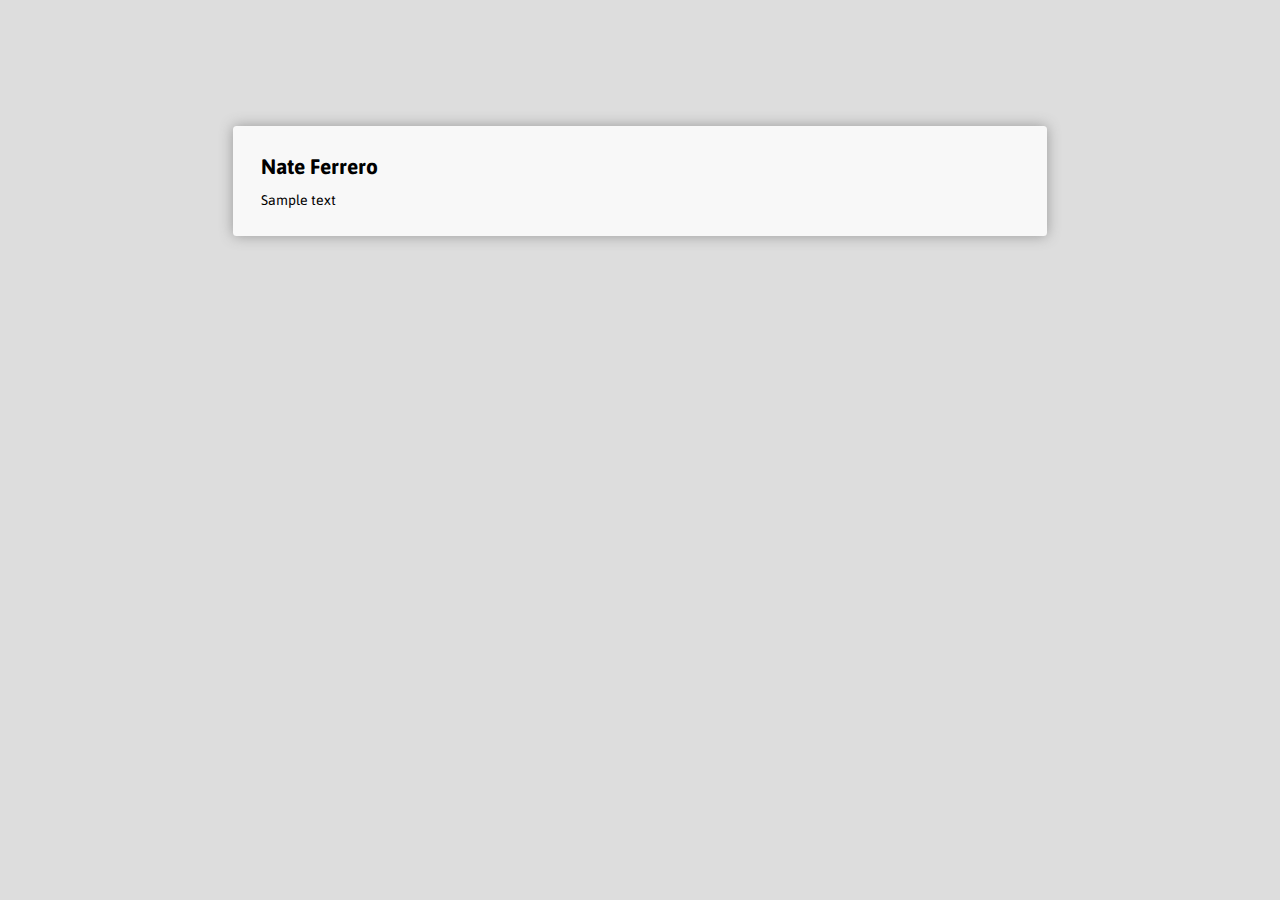
==== index.html @ 901fcfc6 "Awesome routing" ====
<!doctype html>
<head>
    <title>Nate Ferrero</title>
    <link href='http://fonts.googleapis.com/css?family=Asap:400,700,400italic,700italic' rel='stylesheet' type='text/css' />
    <link href="/style/default.css" type="text/css" rel="stylesheet" />
    <script src="/scripts/showdown.js" type="text/javascript"></script>
    <script src="/scripts/jquery.js" type="text/javascript"></script>
    <script src="/scripts/jquery.history.js" type="text/javascript"></script>
    <script src="/scripts/router.js" type="text/javascript"></script>
    <script>
        var router = new Router();

        router.route('/posts/:name', function(name) {
            $.get('/posts/' + name + '.txt', function(data) {
               $('.content').html(data); 
            });
        });
    </script>
</head>
<body>
    <div class="content">
        <h1>Nate Ferrero</h1>
        <p>Sample text</p>
    </div>
</body>
---- style/default.css ----
html, body, ul, ol, li, form, fieldset, legend, h1, h2, h3, h4, h5, h6, p,
fieldset, img, input, textarea, select, {
    margin: 0;
    padding: 0;
    border: none;
    font-size: inherit;
}

h1 {
    font-size: 21px;
}

h2 {
    font-size: 18px;
}

h3 {
    font-size: 16px;
}

h4, h5, h6 {
    font-size: 14px;
}

table {
    border-collapse: collapse;
	border-spacing: 0;
}

body {
    background-color: #ddd;
    overflow-y: scroll;
    overflow-x: hidden;
}

body, input, textarea, select {
    font-size: 14px;
    font-family: Asap, Helvetica, sans-serif;
}

.content {
    width: 60%;
    margin: 0 auto 2em;
    margin-top: 10%;
    box-shadow: 0 0 1em #999;
    padding: 2em;
    border-radius: 0.25em;
    background-color: #f8f8f8;
}

.content :first-child {
    margin-top: 0;
}

.content :last-child {
    margin-bottom: 0;
}
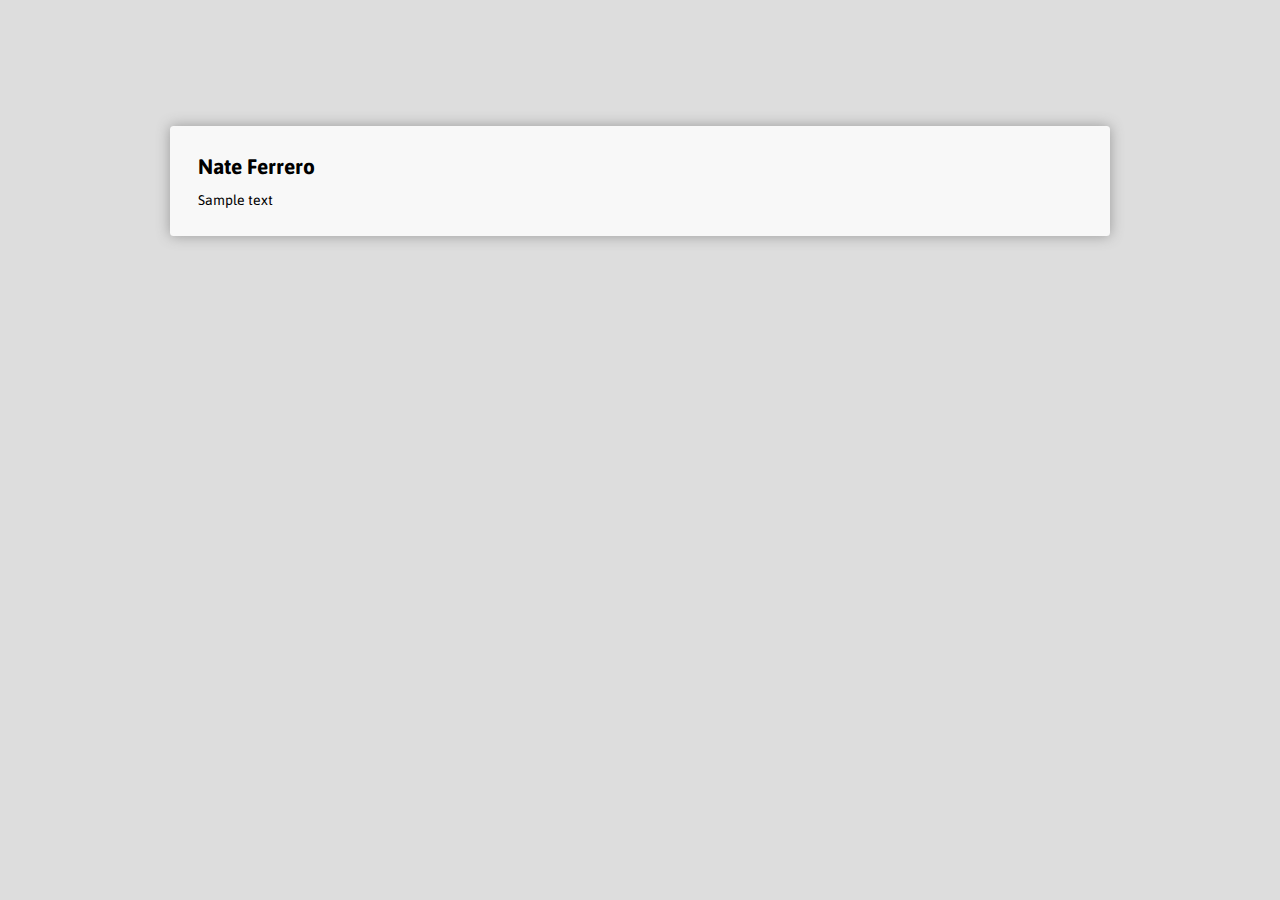
==== commit 90e40ebe: "Post index basics" ====
--- a/index.html
+++ b/index.html
@@ -9,10 +9,65 @@
     <script src="/scripts/router.js" type="text/javascript"></script>
     <script>
         var router = new Router();
+        var md = new Markdown.Converter();
 
-        router.route('/posts/:name', function(name) {
-            $.get('/posts/' + name + '.txt', function(data) {
-               $('.content').html(data); 
+        var post = function(name) {
+            $.ajax({
+                type: 'GET',
+                dataType: 'text',
+                url: '/posts/' + name + '.md',
+                success: function(data) {
+                    data = data.split('\n');
+                    var text = '', config = {};
+                    for(var i = 0; i < data.length; i++) {
+                        var c = data[i];
+                        if(c.charAt(0) === '@') {
+                            var d = c.substr(1).split(' ');
+                            var e = d.shift();
+                            config[e] = d.join(' ');
+                        } else {
+                            text += c + '\n';
+                        }
+                    }
+                    console.log(config);
+                    $('.content').html(md.makeHtml(text));
+                },
+                error: function() {
+                    $('.content').html('<h1>Page Not Found</h1>'+
+                        '<p>You may want to go to the <a href="/">home page</a>.</p>');
+                }
+            });
+        };
+        router.route('/posts/:name', post);
+        router.route('/posts/:name/', post);
+        
+        /**
+         * Load Post List
+         */
+        var postIndex = [];
+        $(function() {
+            $.ajax({
+                type: 'GET',
+                dataType: 'text',
+                url: '/posts/index.md',
+                success: function(data) {
+                    data = data.split('\n');
+                    var config = {};
+                    for(var i = 0; i < data.length; i++) {
+                        var c = data[i];
+                        if(c.charAt(0) === '@') {
+                            var d = c.substr(1).split(' ');
+                            var e = d.shift();
+                            config[e] = d.join(' ');
+                        } else {
+                            var f = c.split(' ');
+                            config.url = f.shift();
+                            config.title = f.join(' ');
+                            postIndex.push(config);
+                            config = {};
+                        }
+                    }
+                }
             });
         });
     </script>
--- a/style/default.css
+++ b/style/default.css
@@ -39,8 +39,8 @@
 }
 
 .content {
-    width: 60%;
-    margin: 0 auto 2em;
+    width: 70%;
+    margin: 0 auto 3em;
     margin-top: 10%;
     box-shadow: 0 0 1em #999;
     padding: 2em;
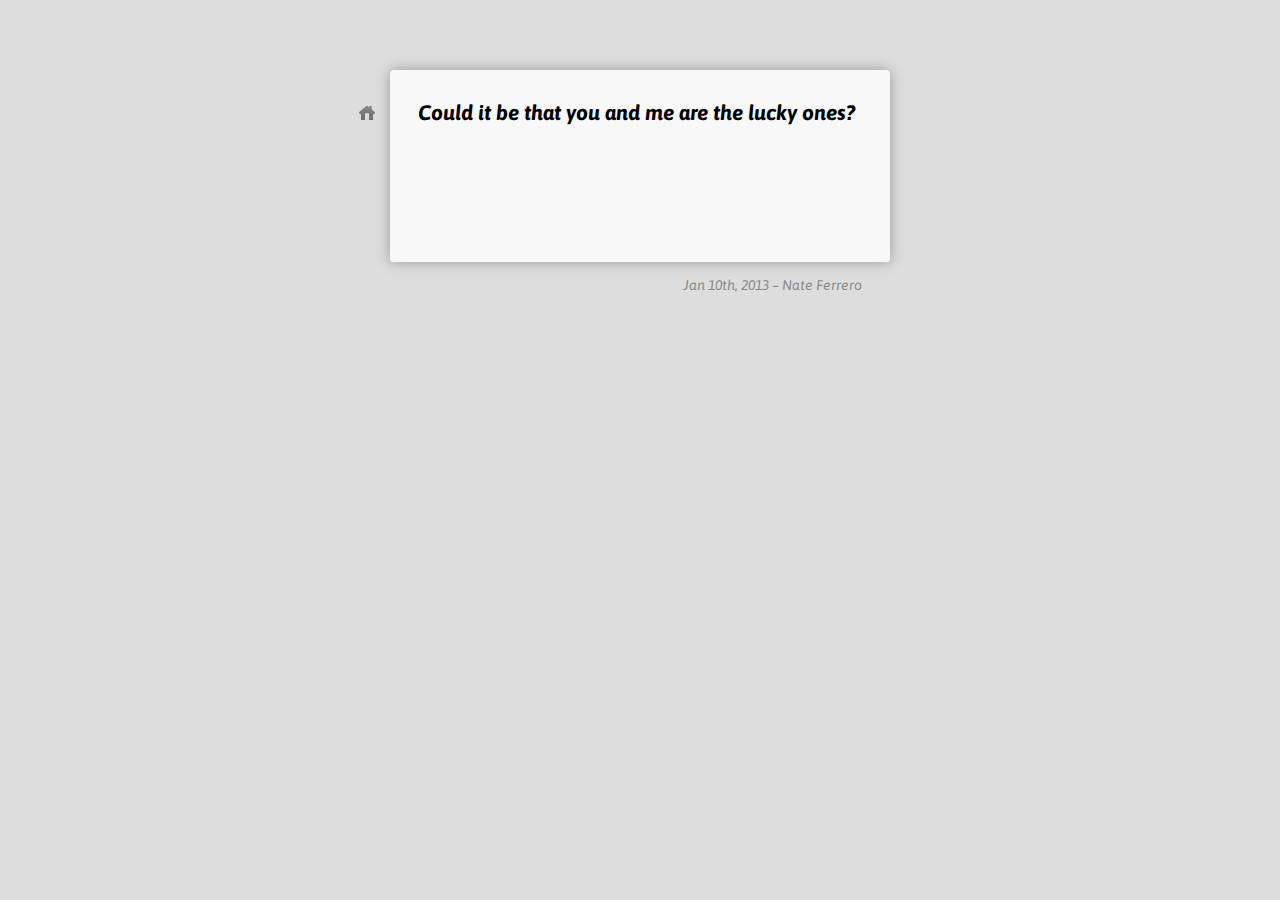
==== commit 87dc9c64: "Images and beautiful theme" ====
--- a/index.html
+++ b/index.html
@@ -12,6 +12,7 @@
         var md = new Markdown.Converter();
 
         var post = function(name) {
+            home.load = false;
             $.ajax({
                 type: 'GET',
                 dataType: 'text',
@@ -30,7 +31,19 @@
                         }
                     }
                     console.log(config);
+                    
+                    /**
+                     * Spotify Track Support
+                     */
+                    text = text.replace(/spotify:track:\w+/g, '<iframe src="https://embed.spotify.com/?uri=$&"'+
+                        ' width="300" height="80" frameborder="0" allowtransparency="true"></iframe>');
+                    
+                    /**
+                     * Render
+                     */
                     $('.content').html(md.makeHtml(text));
+                    $('.author').html(dateFormat(config.date)+
+                        ' &ndash; <a href="/">Nate Ferrero</a>');
                 },
                 error: function() {
                     $('.content').html('<h1>Page Not Found</h1>'+
@@ -38,8 +51,37 @@
                 }
             });
         };
-        router.route('/posts/:name', post);
-        router.route('/posts/:name/', post);
+        router.route('/:name', post);
+        router.route('/:name/', function(name) {
+            router.navigate('/' + name);
+        });
+        
+        var home = {load: true};
+        home.show = function() {
+            if(!home.load) {
+                return;
+            }
+            if(postIndex[0]) {
+                post(postIndex[0].url);
+            }
+        };
+        router.route('/', home.show);
+        
+        function ord(x) {
+            var n = x % 100;
+            var suff = ["th", "st", "nd", "rd", "th"]; // suff for suffix
+            return x + (n<21?(n<4 ? suff[n]:suff[0]): (n%10>4 ? suff[0] : suff[n%10]));
+        }
+        
+        /**
+         * Date Format
+         */
+        function dateFormat(x) {
+            x = x.split('-');
+            var y = parseInt(x[0]), m = parseInt(x[1]), d = parseInt(x[2]);
+            return 'Jan Feb Mar Apr May June July Aug Sept Oct Nov Dec'.split(' ')[m-1] +
+                ' ' + ord(d) + ', ' + y;
+        }
         
         /**
          * Load Post List
@@ -59,13 +101,19 @@
                             var d = c.substr(1).split(' ');
                             var e = d.shift();
                             config[e] = d.join(' ');
-                        } else {
+                        } else if(c.indexOf(' ') > 0) {
                             var f = c.split(' ');
                             config.url = f.shift();
                             config.title = f.join(' ');
+                            config.tags = config.tags ? config.tags.split(' ') : [];
                             postIndex.push(config);
                             config = {};
+                        } else {
+                            config = {};
                         }
+                    }
+                    if(home.load) {
+                        home.show();
                     }
                 }
             });
@@ -73,8 +121,19 @@
     </script>
 </head>
 <body>
-    <div class="content">
-        <h1>Nate Ferrero</h1>
-        <p>Sample text</p>
+    <div class="width">
+        <div class="icon-container">
+            <a class="icon icon-home" href="/"></a>
+            <a class="icon icon-phone" href="/contact"></a>
+            <br/>
+            <a class="icon icon-star" href="/featured"></a>
+            <a class="icon icon-web" href="/links"></a>
+            
+        </div>
+        <div class="content">
+            <p>Loading Content</p>
+        </div>
+        <div class="author">
+        </div>
     </div>
 </body>--- a/style/default.css
+++ b/style/default.css
@@ -8,18 +8,26 @@
 
 h1 {
     font-size: 21px;
+    margin-bottom: 0.333em;
 }
 
 h2 {
     font-size: 18px;
+    margin-bottom: 0.333em;
 }
 
 h3 {
     font-size: 16px;
+    margin-bottom: 0.333em;
 }
 
 h4, h5, h6 {
     font-size: 14px;
+    margin-bottom: 0.333em;
+}
+
+p {
+    margin: 0 0 1em;
 }
 
 table {
@@ -31,6 +39,7 @@
     background-color: #ddd;
     overflow-y: scroll;
     overflow-x: hidden;
+    line-height: 1.4;
 }
 
 body, input, textarea, select {
@@ -38,20 +47,95 @@
     font-family: Asap, Helvetica, sans-serif;
 }
 
+iframe {
+    margin-top: 1em;
+}
+
+.width {
+    margin: 0 auto 1em;
+    position: relative;
+    max-width: 500px;
+}
+.icon {
+    height: 16px;
+    width: 16px;
+    margin-bottom: 12px;
+    display: block;
+    opacity: 0.5;
+}
+
+.icon-container {
+    width: 16px;
+    height: 16px;
+    overflow: hidden;
+    position: absolute;
+    left: -31px;
+    top: 34px;
+}
+
+.icon-container:hover {
+    padding: 20px;
+    height: auto;
+    left: -51px;
+    top: 14px;
+}
+
+
+.icon-home {
+    background-image: url(/images/home.png);
+}
+
+.icon-mail {
+    background-image: url(/images/mail_2.png);
+}
+
+.icon-phone {
+    background-image: url(/images/phone_2.png);
+}
+
+.icon-calendar {
+    background-image: url(/images/calendar_2.png);
+}
+
+.icon-star {
+    background-image: url(/images/star_fav.png);
+}
+
+.icon-web {
+    background-image: url(/images/globe_3.png);
+}
+
+.icon-link {
+    background-image: url(/images/link.png);
+}
+
 .content {
-    width: 70%;
-    margin: 0 auto 3em;
-    margin-top: 10%;
+    margin-top: 70px;
     box-shadow: 0 0 1em #999;
     padding: 2em;
     border-radius: 0.25em;
     background-color: #f8f8f8;
 }
 
-.content :first-child {
+.content :first-child, .right :first-child {
     margin-top: 0;
 }
 
-.content :last-child {
+.content :last-child, .right :last-child  {
     margin-bottom: 0;
+}
+
+.author {
+    padding: 1em 2em 2em;
+}
+
+.author, .author a {
+    text-align: right;
+    font-style: italic;
+    color: #888;
+}
+
+a {
+    color: darkorange;
+    text-decoration: none;
 }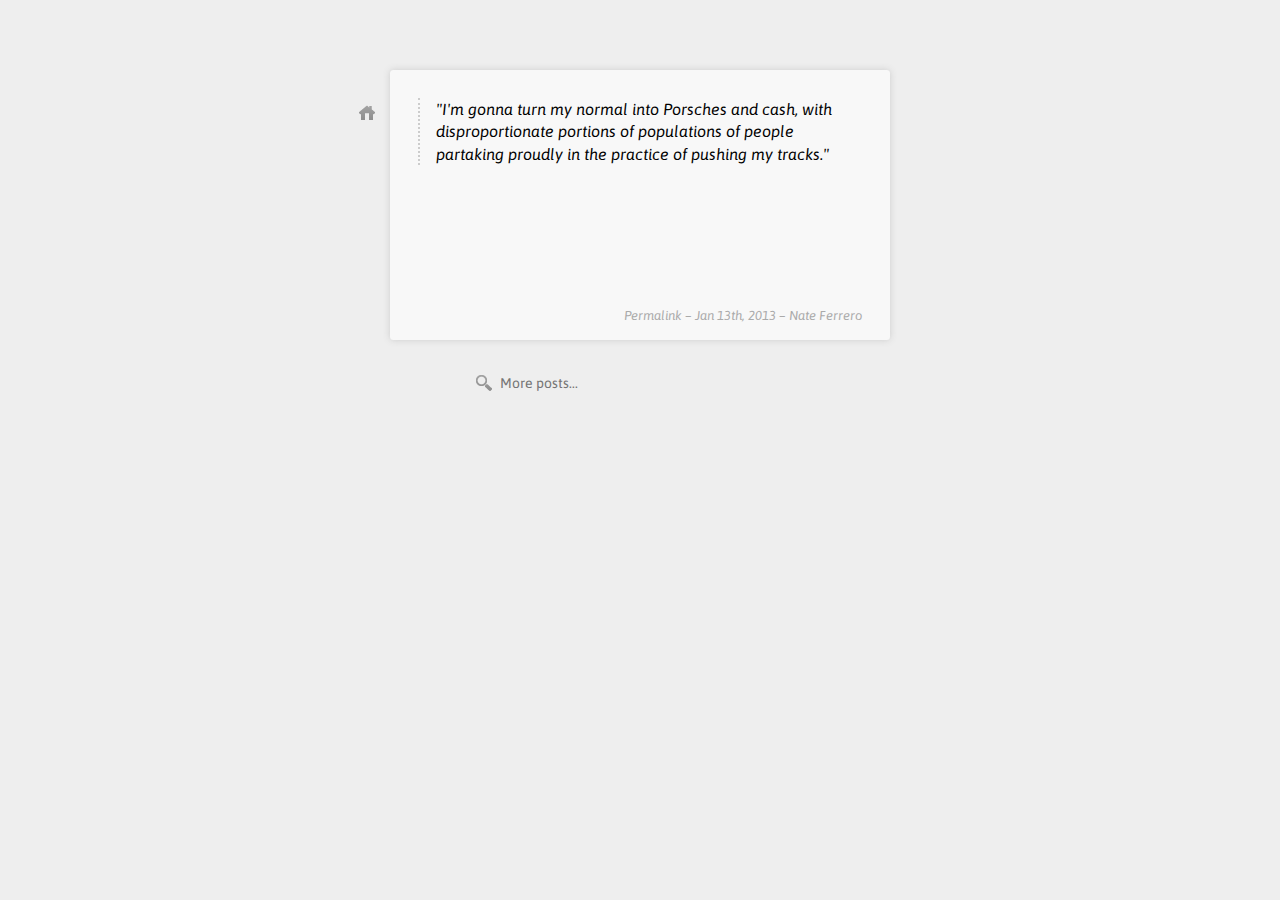
==== commit 80e82163: "Update posts and search bar" ====
--- a/index.html
+++ b/index.html
@@ -30,7 +30,13 @@
                             text += c + '\n';
                         }
                     }
-                    console.log(config);
+                    
+                    /**
+                     * Date from URL
+                     */
+                    if(name[4] + name[7] + name[10] === '---') {
+                        config.date = name.substr(0, 10);
+                    }
                     
                     /**
                      * Spotify Track Support
@@ -41,9 +47,13 @@
                     /**
                      * Render
                      */
+                    $('head > title').html(config.title + " &bull; Nate Ferrero");
                     $('.content').html(md.makeHtml(text));
-                    $('.author').html(dateFormat(config.date)+
-                        ' &ndash; <a href="/">Nate Ferrero</a>');
+                    $('.content').append($('<div class="author">').html(
+                        '<a href="/' + name + '">Permalink</a>' +
+                        (config.date ? ' &ndash; ' + dateFormat(config.date) : '') +
+                        ' &ndash; <a href="/">Nate Ferrero</a>'
+                    ));
                 },
                 error: function() {
                     $('.content').html('<h1>Page Not Found</h1>'+
@@ -51,12 +61,9 @@
                 }
             });
         };
-        router.route('/:name', post);
-        router.route('/:name/', function(name) {
-            router.navigate('/' + name);
-        });
         
         var home = {load: true};
+        var info = {};
         home.show = function() {
             if(!home.load) {
                 return;
@@ -65,7 +72,12 @@
                 post(postIndex[0].url);
             }
         };
+
         router.route('/', home.show);
+        router.route('/:name', post);
+        router.route('/:name/', function(name) {
+            router.navigate('/' + name);
+        });
         
         function ord(x) {
             var n = x % 100;
@@ -106,6 +118,15 @@
                             config.url = f.shift();
                             config.title = f.join(' ');
                             config.tags = config.tags ? config.tags.split(' ') : [];
+                            
+                            /**
+                             * Date from URL
+                             */
+                            var n = config.url;
+                            if(n[4] + n[7] + n[10] === '---') {
+                                config.date = n.substr(0, 10);
+                            }
+
                             postIndex.push(config);
                             config = {};
                         } else {
@@ -115,7 +136,65 @@
                     if(home.load) {
                         home.show();
                     }
-                }
+                    /**
+                     * Update search results
+                     */
+                    var results = $('#search-results');
+                    for(i = 0; i < postIndex.length; i++) {
+                        var post = postIndex[i];
+                        results.append($('<a class="item">')
+                            .attr('href', '/' + post.url)
+                            .append(
+                                $('<div class="date">')
+                                    .html(dateFormat(post.date))
+                            )
+                            .append(
+                                $('<span>').html(post.title)
+                            )
+                        );
+                    }
+                }
+            });
+        
+            /**
+             * Capture all links
+             */
+            $('.width').on('click', 'a', function(e) {
+                var href = $(this).attr('href');
+                if(href.substr(0, 1) === '/'
+                    && !e.metaKey
+                    && !e.ctrlKey
+                    && !e.altKey
+                ) {
+                    home.load = true;
+                    router.navigate(href);
+                    e.preventDefault();
+                    return false;
+                }
+            });
+            
+            /**
+             * Fix search CSS
+             */
+            $("#search-box").on('focus blur', function(e) {
+                if(document.activeElement === this) {
+                    $('.search').addClass('search-active');
+                    $('#search-results').fadeIn(300);
+                    info.searchEnabled = true;
+                } else {
+                    info.searchEnabled = false;
+                    $('#search-results').fadeOut();
+                    setTimeout(function() {
+                        $('.search').removeClass('search-active');
+                    }, 1000);
+                }
+            });
+            $("#search-results").on('mouseover', 'a', function(e) {
+                if(!info.searchEnabled) {
+                    return;
+                }
+                $('#search-results .item-active').removeClass('item-active');
+                $(this).addClass('item-active');
             });
         });
     </script>
@@ -126,14 +205,17 @@
             <a class="icon icon-home" href="/"></a>
             <a class="icon icon-phone" href="/contact"></a>
             <br/>
-            <a class="icon icon-star" href="/featured"></a>
-            <a class="icon icon-web" href="/links"></a>
+            <!--a class="icon icon-star" href="/featured"></a>
+            <a class="icon icon-web" href="/links"></a-->
             
         </div>
         <div class="content">
             <p>Loading Content</p>
         </div>
-        <div class="author">
+        <div class="search">
+            <div class="icon icon-search flip-horizontal"></div>
+            <input type="text" id="search-box" placeholder="More posts..." />
+            <div id="search-results"></div>
         </div>
     </div>
 </body>--- a/style/default.css
+++ b/style/default.css
@@ -36,7 +36,7 @@
 }
 
 body {
-    background-color: #ddd;
+    background-color: #eee;
     overflow-y: scroll;
     overflow-x: hidden;
     line-height: 1.4;
@@ -56,12 +56,21 @@
     position: relative;
     max-width: 500px;
 }
+
 .icon {
     height: 16px;
     width: 16px;
     margin-bottom: 12px;
     display: block;
-    opacity: 0.5;
+    opacity: 0.4;
+}
+
+.icon:hover {
+    opacity: 0.7;
+}
+
+.icon:active {
+    opacity: 0.9;
 }
 
 .icon-container {
@@ -80,7 +89,6 @@
     top: 14px;
 }
 
-
 .icon-home {
     background-image: url(/images/home.png);
 }
@@ -109,33 +117,140 @@
     background-image: url(/images/link.png);
 }
 
+.icon-search {
+    background-image: url(/images/zoom.png);
+}
+
 .content {
     margin-top: 70px;
-    box-shadow: 0 0 1em #999;
+    box-shadow: 0 0 0.5em #ccc;
     padding: 2em;
     border-radius: 0.25em;
     background-color: #f8f8f8;
 }
 
-.content :first-child, .right :first-child {
+.content > :first-child, .content > blockquote > :first-child, .right > :first-child {
     margin-top: 0;
 }
 
-.content :last-child, .right :last-child  {
+.content > :last-child, .content > blockquote > :last-child, .right > :last-child  {
     margin-bottom: 0;
 }
 
-.author {
-    padding: 1em 2em 2em;
+.content > .author:last-child {
+    padding: 1em 2em 1em;
+    margin: 1em -2em -2em;
 }
 
 .author, .author a {
     text-align: right;
     font-style: italic;
-    color: #888;
+    color: #aaa;
+    font-size: 13px;
+}
+
+.author a:hover {
+    color: #777;
 }
 
 a {
     color: darkorange;
     text-decoration: none;
+}
+
+blockquote {
+    font-style: italic;
+    font-size: 16px;
+    margin: 1em 0;
+    border-left: 2px dotted #ccc;
+    padding-left: 1em;
+}
+
+.flip-horizontal {
+    -moz-transform: scaleX(-1);
+    -webkit-transform: scaleX(-1);
+    -o-transform: scaleX(-1);
+    -ms-transform: scaleX(-1); /*IE*/
+    transform: scaleX(-1);
+    -ms-filter: fliph; /*IE*/
+    filter: fliph; /*IE*/
+}
+
+.flip-vertical {
+    -moz-transform: scaleY(-1);
+    -webkit-transform: scaleY(-1);
+    -o-transform: scaleY(-1);
+    -ms-transform: scaleY(-1); /*IE*/
+    transform: scaleY(-1);
+    -ms-filter: flipv; /*IE*/
+    filter: flipv; /*IE*/
+}
+
+.search {
+    width: 25em;
+    margin: 2em auto;
+    position: relative;
+    background: none;
+}
+
+.search-active #search-results {
+    display: block;
+}
+
+.search > .icon {
+    position: absolute;
+    top: 7px;
+    left: 11px;
+    z-index: 9;
+}
+
+#search-box {
+    z-index: 10;
+    position: relative;
+    background: transparent;
+    border: none;
+    margin: 0;
+    padding: 0.5em 0.5em 0.5em 2.5em;
+    width: 22em;
+    color: #666;
+}
+
+#search-results {
+    display: none;
+    background: white;
+    box-shadow: 0 0 0.5em #ccc;
+    border-radius: 0.25em;
+    padding: 2.40em 0 0.25em;
+    margin-top: -2.15em;
+}
+
+#search-results .item {
+    color: #666;
+    margin: -0.25em 0;
+    padding: 0.5em 1em;
+    display: block;
+}
+
+#search-results .item:last-child {
+    border-radius: 0 0 0.25em 0.25em;
+}
+
+#search-results .item-active, #search-results .item-active div.date {
+    background-color: darkorange;
+    color: white;
+}
+
+#search-results .item .date {
+    float: right;
+    font-size: 13px;
+    font-style: italic;
+    color: #aaa;
+}
+
+#search-results .item span {
+    text-overflow: ellipsis;
+    width: 15em;
+    white-space: nowrap;
+	overflow: hidden;
+    display: block;
 }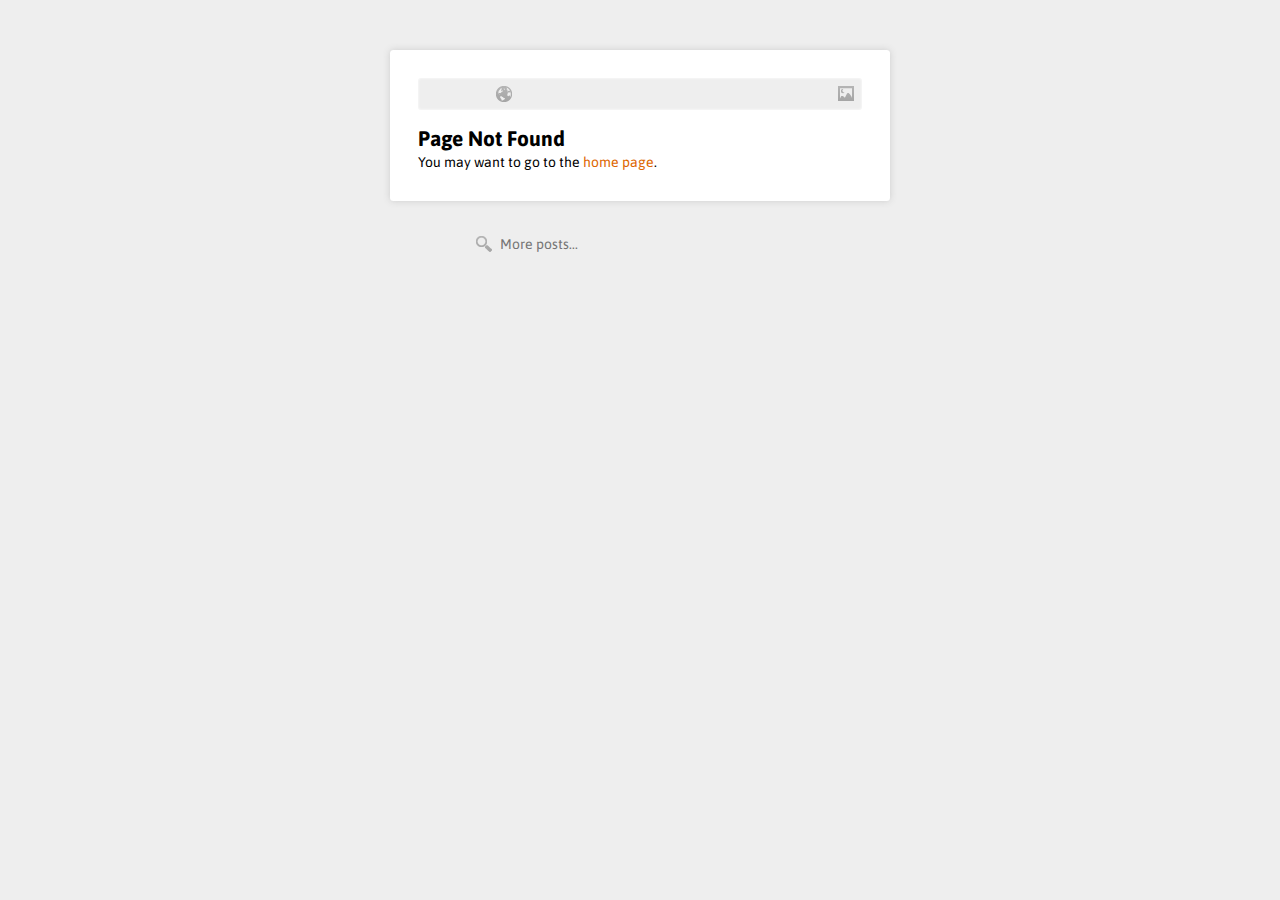
==== commit 854675f5: "Fullscreen mode" ====
--- a/index.html
+++ b/index.html
@@ -7,213 +7,28 @@
     <script src="/scripts/jquery.js" type="text/javascript"></script>
     <script src="/scripts/jquery.history.js" type="text/javascript"></script>
     <script src="/scripts/router.js" type="text/javascript"></script>
-    <script>
-        var router = new Router();
-        var md = new Markdown.Converter();
-
-        var post = function(name) {
-            home.load = false;
-            $.ajax({
-                type: 'GET',
-                dataType: 'text',
-                url: '/posts/' + name + '.md',
-                success: function(data) {
-                    data = data.split('\n');
-                    var text = '', config = {};
-                    for(var i = 0; i < data.length; i++) {
-                        var c = data[i];
-                        if(c.charAt(0) === '@') {
-                            var d = c.substr(1).split(' ');
-                            var e = d.shift();
-                            config[e] = d.join(' ');
-                        } else {
-                            text += c + '\n';
-                        }
-                    }
-                    
-                    /**
-                     * Date from URL
-                     */
-                    if(name[4] + name[7] + name[10] === '---') {
-                        config.date = name.substr(0, 10);
-                    }
-                    
-                    /**
-                     * Spotify Track Support
-                     */
-                    text = text.replace(/spotify:track:\w+/g, '<iframe src="https://embed.spotify.com/?uri=$&"'+
-                        ' width="300" height="80" frameborder="0" allowtransparency="true"></iframe>');
-                    
-                    /**
-                     * Render
-                     */
-                    $('head > title').html(config.title + " &bull; Nate Ferrero");
-                    $('.content').html(md.makeHtml(text));
-                    $('.content').append($('<div class="author">').html(
-                        '<a href="/' + name + '">Permalink</a>' +
-                        (config.date ? ' &ndash; ' + dateFormat(config.date) : '') +
-                        ' &ndash; <a href="/">Nate Ferrero</a>'
-                    ));
-                },
-                error: function() {
-                    $('.content').html('<h1>Page Not Found</h1>'+
-                        '<p>You may want to go to the <a href="/">home page</a>.</p>');
-                }
-            });
-        };
-        
-        var home = {load: true};
-        var info = {};
-        home.show = function() {
-            if(!home.load) {
-                return;
-            }
-            if(postIndex[0]) {
-                post(postIndex[0].url);
-            }
-        };
-
-        router.route('/', home.show);
-        router.route('/:name', post);
-        router.route('/:name/', function(name) {
-            router.navigate('/' + name);
-        });
-        
-        function ord(x) {
-            var n = x % 100;
-            var suff = ["th", "st", "nd", "rd", "th"]; // suff for suffix
-            return x + (n<21?(n<4 ? suff[n]:suff[0]): (n%10>4 ? suff[0] : suff[n%10]));
-        }
-        
-        /**
-         * Date Format
-         */
-        function dateFormat(x) {
-            x = x.split('-');
-            var y = parseInt(x[0]), m = parseInt(x[1]), d = parseInt(x[2]);
-            return 'Jan Feb Mar Apr May June July Aug Sept Oct Nov Dec'.split(' ')[m-1] +
-                ' ' + ord(d) + ', ' + y;
-        }
-        
-        /**
-         * Load Post List
-         */
-        var postIndex = [];
-        $(function() {
-            $.ajax({
-                type: 'GET',
-                dataType: 'text',
-                url: '/posts/index.md',
-                success: function(data) {
-                    data = data.split('\n');
-                    var config = {};
-                    for(var i = 0; i < data.length; i++) {
-                        var c = data[i];
-                        if(c.charAt(0) === '@') {
-                            var d = c.substr(1).split(' ');
-                            var e = d.shift();
-                            config[e] = d.join(' ');
-                        } else if(c.indexOf(' ') > 0) {
-                            var f = c.split(' ');
-                            config.url = f.shift();
-                            config.title = f.join(' ');
-                            config.tags = config.tags ? config.tags.split(' ') : [];
-                            
-                            /**
-                             * Date from URL
-                             */
-                            var n = config.url;
-                            if(n[4] + n[7] + n[10] === '---') {
-                                config.date = n.substr(0, 10);
-                            }
-
-                            postIndex.push(config);
-                            config = {};
-                        } else {
-                            config = {};
-                        }
-                    }
-                    if(home.load) {
-                        home.show();
-                    }
-                    /**
-                     * Update search results
-                     */
-                    var results = $('#search-results');
-                    for(i = 0; i < postIndex.length; i++) {
-                        var post = postIndex[i];
-                        results.append($('<a class="item">')
-                            .attr('href', '/' + post.url)
-                            .append(
-                                $('<div class="date">')
-                                    .html(dateFormat(post.date))
-                            )
-                            .append(
-                                $('<span>').html(post.title)
-                            )
-                        );
-                    }
-                }
-            });
-        
-            /**
-             * Capture all links
-             */
-            $('.width').on('click', 'a', function(e) {
-                var href = $(this).attr('href');
-                if(href.substr(0, 1) === '/'
-                    && !e.metaKey
-                    && !e.ctrlKey
-                    && !e.altKey
-                ) {
-                    home.load = true;
-                    router.navigate(href);
-                    e.preventDefault();
-                    return false;
-                }
-            });
-            
-            /**
-             * Fix search CSS
-             */
-            $("#search-box").on('focus blur', function(e) {
-                if(document.activeElement === this) {
-                    $('.search').addClass('search-active');
-                    $('#search-results').fadeIn(300);
-                    info.searchEnabled = true;
-                } else {
-                    info.searchEnabled = false;
-                    $('#search-results').fadeOut();
-                    setTimeout(function() {
-                        $('.search').removeClass('search-active');
-                    }, 1000);
-                }
-            });
-            $("#search-results").on('mouseover', 'a', function(e) {
-                if(!info.searchEnabled) {
-                    return;
-                }
-                $('#search-results .item-active').removeClass('item-active');
-                $(this).addClass('item-active');
-            });
-        });
-    </script>
+    <script src="/scripts/default.js" type="text/javascript"></script>
+    <script src="/scripts/modal.js" type="text/javascript"></script>
+    <script>window.twitterUser = 'NateFerrero';</script>
+    <script src="/scripts/twitter.js" type="text/javascript"></script>
 </head>
 <body>
     <div class="width">
-        <div class="icon-container">
-            <a class="icon icon-home" href="/"></a>
-            <a class="icon icon-phone" href="/contact"></a>
-            <br/>
-            <!--a class="icon icon-star" href="/featured"></a>
-            <a class="icon icon-web" href="/links"></a-->
-            
-        </div>
-        <div class="content">
-            <p>Loading Content</p>
+        <div class="header"></div>
+        <div class="page">
+            <div class="icon-container">
+                <a class="icon icon-home" href="/"></a>
+                <a class="icon icon-talk" href="/contact"></a>
+                <!--a class="icon icon-star" href="/featured"></a-->
+                <a class="icon icon-web" href="/apps"></a>
+                <span class="icon icon-picture toggle-fullscreen"></span>
+            </div>
+            <div class="content">
+                <p>Loading Content</p>
+            </div>
         </div>
         <div class="search">
-            <div class="icon icon-search flip-horizontal"></div>
+            <div class="sicon icon-search flip-horizontal"></div>
             <input type="text" id="search-box" placeholder="More posts..." />
             <div id="search-results"></div>
         </div>
--- a/style/default.css
+++ b/style/default.css
@@ -1,5 +1,5 @@
 html, body, ul, ol, li, form, fieldset, legend, h1, h2, h3, h4, h5, h6, p,
-fieldset, img, input, textarea, select, {
+fieldset, img, input, textarea, select {
     margin: 0;
     padding: 0;
     border: none;
@@ -26,8 +26,24 @@
     margin-bottom: 0.333em;
 }
 
-p {
+p, .fwrap {
     margin: 0 0 1em;
+}
+
+iframe {
+    width: 301px;
+    margin: 0 0 -5px;
+}
+
+iframe, .fwrap {
+    border-radius: 3px;
+    background-color: #222;
+}
+
+.fwrap {
+    box-shadow: inset 0 0 30em #444;
+    width: auto;
+    text-align: center;
 }
 
 table {
@@ -47,10 +63,6 @@
     font-family: Asap, Helvetica, sans-serif;
 }
 
-iframe {
-    margin-top: 1em;
-}
-
 .width {
     margin: 0 auto 1em;
     position: relative;
@@ -58,88 +70,195 @@
 }
 
 .icon {
+    height: 32px;
+    width: 32px;
+    display: inline-block;
+    opacity: 0.3;
+    background-position: 8px 8px;
+    background-repeat: no-repeat;
+    background-color: transparent;
+}
+
+.toggle-fullscreen {
+    float: right;
+}
+
+.icon:hover {
+    opacity: 0.7;
+    background-color: #fff;
+}
+
+.icon:active {
+    opacity: 0.9;
+}
+
+.icon-container {
+    height: auto;
+    background-color: #eee;
+    margin-bottom: 1em;
+    border-radius: 3px;
+    box-shadow: inset 0 0 3px #fff;
+    line-height: 0;
+}
+
+.icon-container .separator {
+    display: inline-block;
+    margin-right: 12px;
+    border-left: 1px solid #aaa;
+}
+
+.icon-home {
+    background-image: url(/images/home_2.png);
+    background-position: 8px 7px;
+}
+
+.icon-mail {
+    background-image: url(/images/mail_2.png);
+}
+
+.icon-phone {
+    background-image: url(/images/phone_2.png);
+}
+
+.icon-talk {
+    background-image: url(/images/speechbubble_2.png);
+}
+
+.icon-calendar {
+    background-image: url(/images/calendar_2.png);
+}
+
+.icon-star {
+    background-image: url(/images/star_fav.png);
+}
+
+.icon-web {
+    background-image: url(/images/globe_3.png);
+}
+
+.icon-link {
+    background-image: url(/images/link.png);
+}
+
+.icon-search {
+    background-image: url(/images/zoom.png);
+}
+
+.icon-picture {
+    background-image: url(/images/picture.png);
+}
+
+.app {
+    display: inline-block;
+    width: 96px;
+    height: 20px;
+    margin: 7px 5px;
+    padding: 80px 20px 10px;
+    background-position: 44px 20px;
+    background-repeat: no-repeat;
+    text-align: center;
+    background-color: #eee;
+    border-radius: 3px;
+    box-shadow: inset 0 0 3px #fff;
+}
+
+.app:hover {    
+    box-shadow: inset 0 0 3px #888;
+}
+
+.app:active {
+    box-shadow: inset 0 0 3px #666;
+    background-color: #ccc;
+}
+
+.header {
+    margin-top: 50px;
+}
+
+.tweet {
+    font-size: 13px;
+    padding: 1em 1em 2em;
+    margin: 1em 1em -2em;
+    color: #333;
+    background-color: #f8f8f8;
+}
+
+.bird {
+    position: absolute;
     height: 16px;
     width: 16px;
-    margin-bottom: 12px;
-    display: block;
-    opacity: 0.4;
-}
-
-.icon:hover {
-    opacity: 0.7;
-}
-
-.icon:active {
-    opacity: 0.9;
-}
-
-.icon-container {
-    width: 16px;
-    height: 16px;
-    overflow: hidden;
-    position: absolute;
-    left: -31px;
-    top: 34px;
-}
-
-.icon-container:hover {
-    padding: 20px;
-    height: auto;
-    left: -51px;
-    top: 14px;
-}
-
-.icon-home {
-    background-image: url(/images/home.png);
-}
-
-.icon-mail {
-    background-image: url(/images/mail_2.png);
-}
-
-.icon-phone {
-    background-image: url(/images/phone_2.png);
-}
-
-.icon-calendar {
-    background-image: url(/images/calendar_2.png);
-}
-
-.icon-star {
-    background-image: url(/images/star_fav.png);
-}
-
-.icon-web {
-    background-image: url(/images/globe_3.png);
-}
-
-.icon-link {
-    background-image: url(/images/link.png);
-}
-
-.icon-search {
-    background-image: url(/images/zoom.png);
-}
-
-.content {
-    margin-top: 70px;
+    background-repeat: no-repeat;
+    background-image: url(/images/favicons/twitter16.png);
+    bottom: 20px;
+    right: 10px;
+    opacity: 0.5;
+}
+
+.page, .tweet {
     box-shadow: 0 0 0.5em #ccc;
+    border-radius: 0.25em;
+    position: relative;
+}
+
+.page {
+    margin-top: 1em;
     padding: 2em;
-    border-radius: 0.25em;
-    background-color: #f8f8f8;
+    background-color: #fff;
+}
+
+body .fullscreen.content {
+    position: fixed;
+    top: 0;
+    left: 0;
+    bottom: 0;
+    right: 0;
+    background: #fff;
+    padding: 4em 2em;
+    z-index: 11;
+}
+
+body .fullscreen.icon-container {
+    position: fixed;
+    z-index: 12;
+    top: 0;
+    left: 0;
+    right: 0;
+}
+
+body .fullscreen.search {
+    bottom: 0;
+    left: 0;
+    right: 0;
+    position: fixed;
+    z-index: 13;
+    width: auto;
+    margin: 0;
+}
+
+body .fullscreen.search #search-box {
+    box-sizing: border-box;
+    width: 100%;
+}
+
+body .fullscreen.search #search-results {
+    border-radius: 0;
+}
+
+body .fullscreen.search #search-results .item:first-child {
+    border-radius: 0;
 }
 
 .content > :first-child, .content > blockquote > :first-child, .right > :first-child {
     margin-top: 0;
 }
 
-.content > :last-child, .content > blockquote > :last-child, .right > :last-child  {
+.content > :last-child, .content > :nth-last-child(2), .content > blockquote > :last-child, .right > :last-child  {
     margin-bottom: 0;
 }
 
 .content > .author:last-child {
     padding: 1em 2em 1em;
-    margin: 1em -2em -2em;
+    margin: -0.26em -2em -2em;
 }
 
 .author, .author a {
@@ -154,7 +273,7 @@
 }
 
 a {
-    color: darkorange;
+    color: #d60;
     text-decoration: none;
 }
 
@@ -197,11 +316,17 @@
     display: block;
 }
 
-.search > .icon {
+.search > .sicon {
     position: absolute;
     top: 7px;
     left: 11px;
     z-index: 9;
+    height: 16px;
+    width: 16px;
+    opacity: 0.3;
+    background-position: 0 0;
+    background-repeat: no-repeat;
+    background-color: transparent;
 }
 
 #search-box {
@@ -220,8 +345,11 @@
     background: white;
     box-shadow: 0 0 0.5em #ccc;
     border-radius: 0.25em;
-    padding: 2.40em 0 0.25em;
-    margin-top: -2.15em;
+    padding: 0.25em 0 2.40em;
+    margin-bottom: 0;
+    position: absolute;
+    bottom: 0;
+    width: 100%;
 }
 
 #search-results .item {
@@ -231,12 +359,12 @@
     display: block;
 }
 
-#search-results .item:last-child {
-    border-radius: 0 0 0.25em 0.25em;
+#search-results .item:first-child {
+    border-radius: 0.25em 0.25em 0 0;
 }
 
 #search-results .item-active, #search-results .item-active div.date {
-    background-color: darkorange;
+    background-color: #d60;
     color: white;
 }
 
@@ -253,4 +381,17 @@
     white-space: nowrap;
 	overflow: hidden;
     display: block;
+}
+
+@media only screen 
+and (max-width : 580px) {
+    .width {
+        max-width: none;
+    }
+    .header {
+        margin-top: 0;
+    }
+    .page {
+        border-radius: 0;
+    }
 }